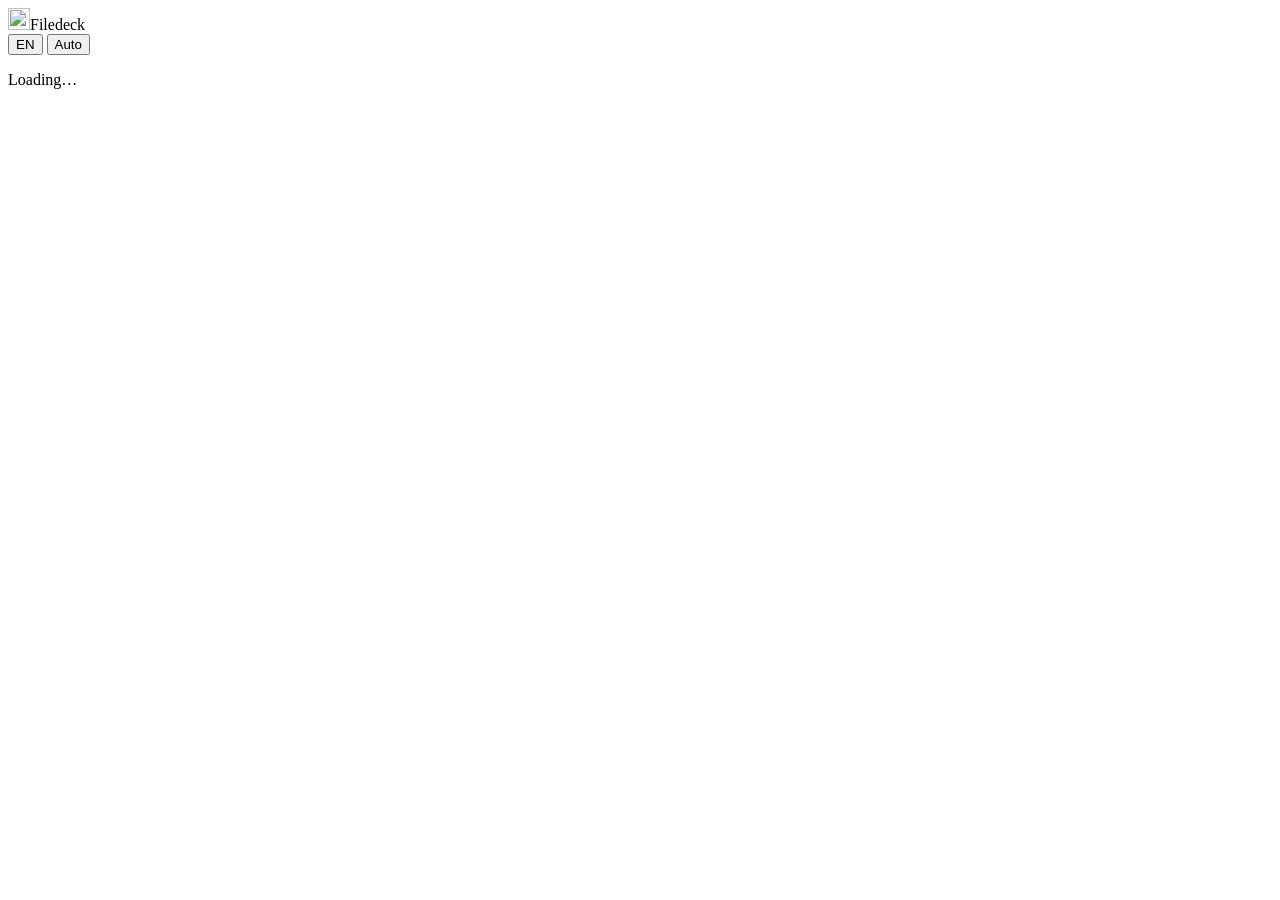
==== internal/web/static/share.html @ 64e3f2dd "feat: add sharing functionality with password protection - Added new translations for sharing action" ====
<!doctype html>
<html lang="en">
<head>
<meta charset="utf-8">
<meta name="viewport" content="width=device-width, initial-scale=1">
<meta name="referrer" content="no-referrer">
<meta name="robots" content="noindex, nofollow">
<title>Filedeck</title>
<link rel="icon" href="/assets/icon.svg" type="image/svg+xml">
<link rel="stylesheet" href="/assets/app.css">
<script src="/assets/theme.js"></script>
<script src="/assets/share.js" defer></script>
</head>
<body>
<!-- Public link page: read-only, no account. The token stays in the URL path. -->
<header class="bar">
  <span class="brand"><img src="/assets/icon.svg" alt="" width="22" height="22">Filedeck</span>
  <div class="bar-right">
    <button type="button" id="lang" class="link" data-i18n-title="lang.title" title="Language"><span class="ic ic-language" aria-hidden="true"></span><span id="lang-label">EN</span></button>
    <button type="button" id="theme" class="link" aria-label="Theme"><span class="ic ic-device-desktop" aria-hidden="true"></span><span>Auto</span></button>
  </div>
</header>

<main>
  <section id="loading-view" class="card narrow"><p class="muted center" data-i18n="common.loading">Loading…</p></section>

  <section id="unlock-view" class="card narrow" hidden>
    <h1><span class="ic ic-lock" aria-hidden="true"></span> <span data-i18n="public.locked_title">This link is protected</span></h1>
    <p class="muted" data-i18n="public.locked_text">Enter the password you received with the link.</p>
    <form id="unlock-form" autocomplete="off">
      <label><span data-i18n="login.password">Password</span> <input name="password" type="password" required maxlength="1024" autofocus></label>
      <button type="submit" class="primary" data-i18n="public.unlock">Open</button>
    </form>
  </section>

  <section id="file-view" class="card narrow" hidden>
    <div class="shared-file">
      <span id="file-icon" class="ic ic-file" aria-hidden="true"></span>
      <span id="file-name" class="name"></span>
      <span id="file-meta" class="muted"></span>
      <a id="file-download" class="button primary" href="#"><span class="ic ic-download" aria-hidden="true"></span><span data-i18n="action.download">Download</span></a>
    </div>
    <p class="muted center shared-note" id="file-expires"></p>
  </section>

  <section id="folder-view" hidden>
    <div class="toolbar"><ol id="crumbs" class="crumbs" data-i18n-aria-label="files.path" aria-label="Path"></ol></div>
    <div class="card list">
      <table>
        <thead><tr><th data-i18n="files.name">Name</th><th class="num" data-i18n="files.size">Size</th><th class="num date-col" data-i18n="files.modified">Modified</th><th></th></tr></thead>
        <tbody id="entries"></tbody>
      </table>
      <p id="empty" class="muted center" hidden data-i18n="files.empty">This folder is empty.</p>
    </div>
    <p class="muted center shared-note" id="folder-expires"></p>
  </section>

  <section id="gone-view" class="card narrow" hidden>
    <h1 data-i18n="public.gone_title">This link is not available</h1>
    <p class="muted" data-i18n="public.gone_text">It may have expired or been revoked, or the shared item was moved or deleted. Ask the person who sent it for a new link.</p>
  </section>
</main>

<div id="toasts" class="toasts" aria-live="polite"></div>
</body>
</html>
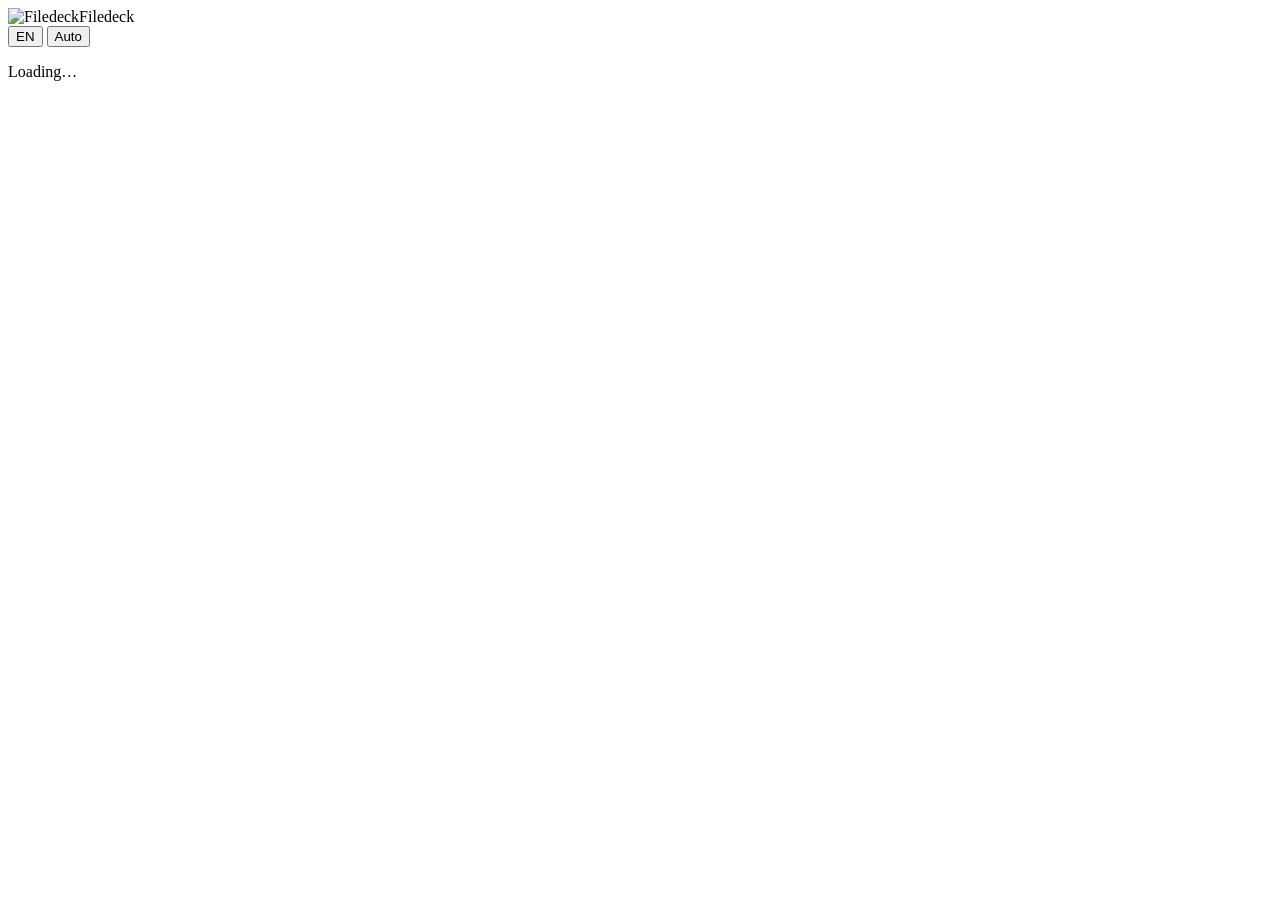
==== commit 569f1e1d: "Add web app manifest and new SVG icons - Created a web app manifest file (manifest.webmanifest) for " ====
--- a/internal/web/static/share.html
+++ b/internal/web/static/share.html
@@ -6,7 +6,9 @@
 <meta name="referrer" content="no-referrer">
 <meta name="robots" content="noindex, nofollow">
 <title>Filedeck</title>
-<link rel="icon" href="/assets/icon.svg" type="image/svg+xml">
+<link rel="icon" href="/favicon.ico" sizes="16x16 32x32 48x48">
+<link rel="icon" href="/assets/icon-192.png" type="image/png" sizes="192x192">
+<link rel="apple-touch-icon" href="/assets/apple-touch-icon.png">
 <link rel="stylesheet" href="/assets/app.css">
 <script src="/assets/theme.js"></script>
 <script src="/assets/share.js" defer></script>
@@ -14,7 +16,7 @@
 <body>
 <!-- Public link page: read-only, no account. The token stays in the URL path. -->
 <header class="bar">
-  <span class="brand"><img src="/assets/icon.svg" alt="" width="22" height="22">Filedeck</span>
+  <span class="brand"><picture><source media="(max-width: 760px)" srcset="/assets/logo-mark.png"><img src="/assets/icon-64.png" alt="Filedeck" width="22" height="22"></picture><span class="brand-name">Filedeck</span></span>
   <div class="bar-right">
     <button type="button" id="lang" class="link" data-i18n-title="lang.title" title="Language"><span class="ic ic-language" aria-hidden="true"></span><span id="lang-label">EN</span></button>
     <button type="button" id="theme" class="link" aria-label="Theme"><span class="ic ic-device-desktop" aria-hidden="true"></span><span>Auto</span></button>
@@ -46,8 +48,8 @@
   <section id="folder-view" hidden>
     <div class="toolbar"><ol id="crumbs" class="crumbs" data-i18n-aria-label="files.path" aria-label="Path"></ol></div>
     <div class="card list">
-      <table>
-        <thead><tr><th data-i18n="files.name">Name</th><th class="num" data-i18n="files.size">Size</th><th class="num date-col" data-i18n="files.modified">Modified</th><th></th></tr></thead>
+      <table class="files public">
+        <thead><tr><th data-i18n="files.name">Name</th><th class="num size-col" data-i18n="files.size">Size</th><th class="num date-col" data-i18n="files.modified">Modified</th><th class="actions-col"></th></tr></thead>
         <tbody id="entries"></tbody>
       </table>
       <p id="empty" class="muted center" hidden data-i18n="files.empty">This folder is empty.</p>
